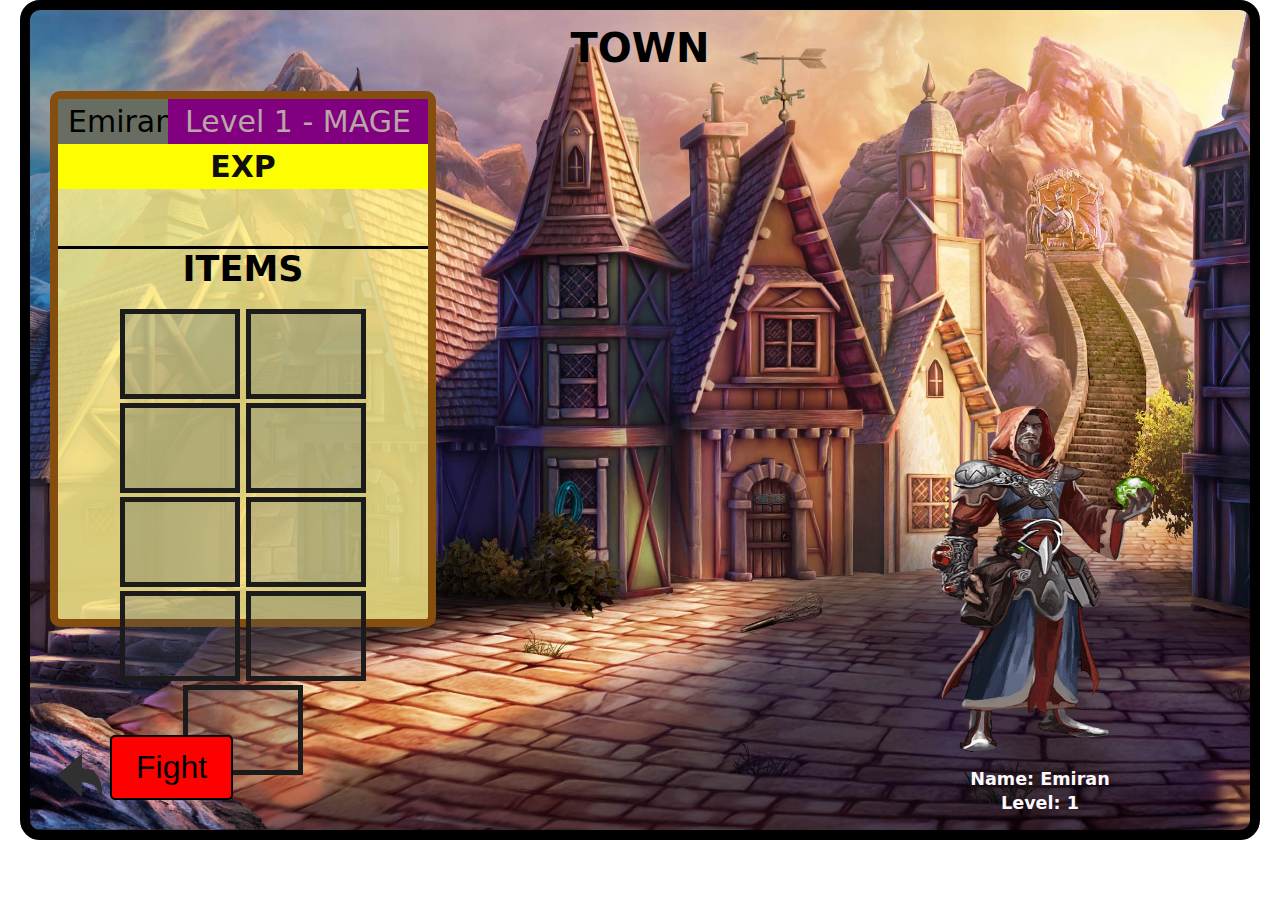
==== mage-town.html @ 9c837e9c "Add files via upload" ====
<!DOCTYPE html>
<html lang="en">
<head>
    <meta charset="UTF-8">
    <meta http-equiv="X-UA-Compatible" content="IE=edge">
    <meta name="viewport" content="width=device-width, initial-scale=1.0">
    <title>Mage Town</title>
    <link rel="stylesheet" href="app.css">
    <style>
        #conteiner{
            width: 1220px;
            height: 820px;
            background-image: url(Photos/Town/mage-town2.jpg);
            background-repeat: no-repeat;
            background-size: cover;
        }
        #mage-town-container{
            padding: 20px;
            display: flex;
            justify-content: space-between;
            text-align: center;
        }
        #mage-container{
            text-align: center;
            margin-top: 300px;
            margin-right: 50px;
        }
        #mage-image{
            width: 280px;
            height: 370px;
        }
        #mage-container p{
            font-weight: bold;
            color: rgb(252, 249, 253);
        }
        .name-level{
            display: inline-block;
        }
        #character-name{
            background-color: rgb(104, 109, 97);
            color: black;
            padding: 5px 10px;
            font-size: 30px;
            width: 90px;
            font-weight: 500;
        }
        #character-level-class{
            background-color: purple;
            color: rgb(185, 166, 166);
            padding: 5px 10px;
            font-size: 30px;
            width: 240px;
        }
        #character-information{
            border: 8px solid #854e0e;
            background-color:#fef08ad0;
            border-radius: 10px;
            width:370px;
            height: 520px;
        }
        .exp{
            background-color: #FDFF00;
            color: rgb(15, 15, 15);
            padding: 5px 10px;
            font-size: 30px;
            text-align: center;
            font-weight: bold;
        }
        .item-bar{
            display: inline-block;
            border: 5px solid rgb(27, 27, 27);
            width: 110px;
            height: 80px;
            background-color: #47556944;
        }
        
        #activation-container{
            height: 200px;
            display: inline-block;
        }
        
        #fight:hover{
            background-color: darkred;
        }
        #fight a{
            text-decoration: none;
            font-size: 40px;
            color: black;
        }
        .position-left{
            display: flex;
            flex-direction: column;
            justify-content: space-between;
        }
    </style>
</head>
<body>
    <div id="conteiner">
        <h1 style="text-align:center ; margin-top:15px; font-size: 40px;">TOWN</h1>
        <div id="mage-town-container">
            <div class="position-left">
                <div id="character-information">
                    <div class="name-level" id="character-name">Emiran</div><div class="name-level" id="character-level-class">Level 1 - MAGE</div>
                    <div class="exp">EXP</div>
                    <br><br><br> <div style="height:3px; background-color:black ;"></div>
                    <div>
                        <h3 style="font-weight:600;">ITEMS</h3>
                    <div class="item-bar"></div>
                    <div class="item-bar"></div>
                    <div class="item-bar"></div>
                    <div class="item-bar"></div>
                    <div class="item-bar"></div>
                    <div class="item-bar"></div>
                    <div class="item-bar"></div>
                    <div class="item-bar"></div>
                    <div class="item-bar"></div>
                    </div>
                
                </div>
                <div style="display: flex;">
                    <a href="mage-page.html" id="back-link"><img src="Photos/back homepage.png" alt="back-home-page" id="back"> </a>
                    <div ><button id="fight">Fight</button></div>
                </div>
            </div>
            


            <div id="mage-container">
                <img id="mage-image" src="Photos/png-transparent-drakensang-online-drakensang-the-dark-eye-mu-online-monster-hunter-freedom-browser-game-mage-game-fictional-character-quest-thumbnail-removebg-preview.png" alt="Warrior" height="">
                <p>Name: Emiran</p>
                <p>Level: 1</p>
            </div>
            <div id="chapters" style="display:none ;">
                <div class="div-level>"><button>Level 1</button> </div>
                <div class="div-level>"><button>Level 2</button> </div>
                <div class="div-level>"><button>Level 3</button> </div>
                <div class="div-level>"><button>Level 4</button> </div>
                <div class="div-level>"><button>Level 5</button> </div>
                <div class="div-level>"><button>Level 6</button> </div>
                <div class="div-level>"><button>Level 7</button> </div>
                <div class="div-level>"><button>Level 8</button> </div>
                <div class="div-level>"><button>Level 9</button> </div>
                <div class="div-level>"><button>Level 10</button> </div>
                <div class="div-level>"><button>Level 11</button> </div>
                <div class="div-level>"><button>Level 12</button> </div>
                <div class="div-level>"><button>Level 13</button> </div>
                <div class="div-level>"><button>Level 14</button> </div>
                <div class="div-level>"><button>Level 15</button> </div>
                <button id="close-level-page">X</button>
            </div>
        </div>
        <script src="indx.js"></script>
    </div>  
</body>
</html>
---- app.css ----
@import url('https://fonts.googleapis.com/css2?family=Shadows+Into+Light&display=swap');
@import url('https://fonts.googleapis.com/css2?family=Creepster&display=swap');

*{
    margin:0;
    padding: 0;
}

body{
    font-family: system-ui, -apple-system, BlinkMacSystemFont, 'Segoe UI', Roboto, Oxygen, Ubuntu, Cantarell, 'Open Sans', 'Helvetica Neue', sans-serif;
}

#game-name{
    text-align: center;
    margin-top: 50px;
    margin-bottom: 30px;
    font-size: 85px;

}
#game-span{
    font-family: 'Creepster', cursive;
    font-size: 85px;
    color: green;
}

#conteiner{
    position: relative;
     margin: auto;
     width: 1200px;
     border: 10px solid black;
     border-radius: 20px;
     background-color:#fb923c;
}
#form-conteiner{
    padding: 40px 40px;
    text-align: center;
}
#classes{
    display: flex;
    justify-content: space-around;
}
#classes div{
    flex-direction: row;
    justify-content: space-around;
    width: 300px;
    height: 390px;
}
#classes a{
    color:white;
    font-size: 27px;
    text-decoration: none;
    font-weight: 700;
}
#classes a:hover{
    text-shadow: 0 0 10px snow;
    font-size: 36px;
}
h3{
    font-size: 35px;
    margin-bottom: 20px;
}

#warrior{
    margin-top: 10px;
    display: block;
    width: 300px;
    height: 300px;
}
#rogue{
    margin-top: 35.5px;
    display: block;
    margin-left: 33px;
    width: 230px;
    height: 270px;
}
#mage{
    margin-top: 17px;
    display: block;
    margin-left: 20px;
    width: 290px;
    height: 290px;
}
p{
    font-size: 110%;
    color:honeydew;
    font-weight: 400;
    margin-top: 4px;
}
span{
    font-size: 30px;
    font-weight: 500;
    color: blue;
}
#button-a{
    text-decoration: none;
}
.try-button{
    border: 2px solid black;
    text-align: center;
    border-radius: 5px;
    height: 40px;
    width: 140px;
    background-color: red;
    padding: 14px 28px;
    margin:auto;
}
.try-button a{
    text-decoration: none;
    font-size: 30px;
    color: black;
}
#back-home-page{
    width: auto;
}
#back{
    display: inline-block;
    height: 60px;
    width: 60px;
}
#back-link{
    padding-top: 14px;
}
#fight{
    display: inline-block;
    border: 2px solid black;
    font-size: 200%;
    border-radius: 5px;
    background-color: red;
    padding: 12px 24px;
}
#chapters{
    position: absolute;
    top: 100px;
    left: 240px;
    width: 700px;
    height: 650px;
    display: flex;
    justify-content: space-around;
    flex-wrap: wrap;
    border: 10px solid black;
    border-radius: 10px;
    background-color:rgb(209, 183, 66);
}
#chapters :nth-child(5n) button{
    background-color: rgb(85, 9, 9);
}
#chapters div{
    display: inline-block;
    width: 200px;
    height: 100px;
    margin-top: 10px;
}
#chapters button{
    padding: 20px;
    width: 195.22px;
    font-size: 2.5em;
    background-color:#555555;
    color: white;
}
#chapters button:hover{
    background-color: green;
    cursor: pointer;
}
#chapters button:active{
    background-color: darkgreen;
}
#chapters #close-level-page{
    height: auto;
    width: auto;
    padding: 10px;
    font-size:100%;
    position: absolute;
    right: -44px;
    top: -5px;
    background-color: red;
    color: white;
}
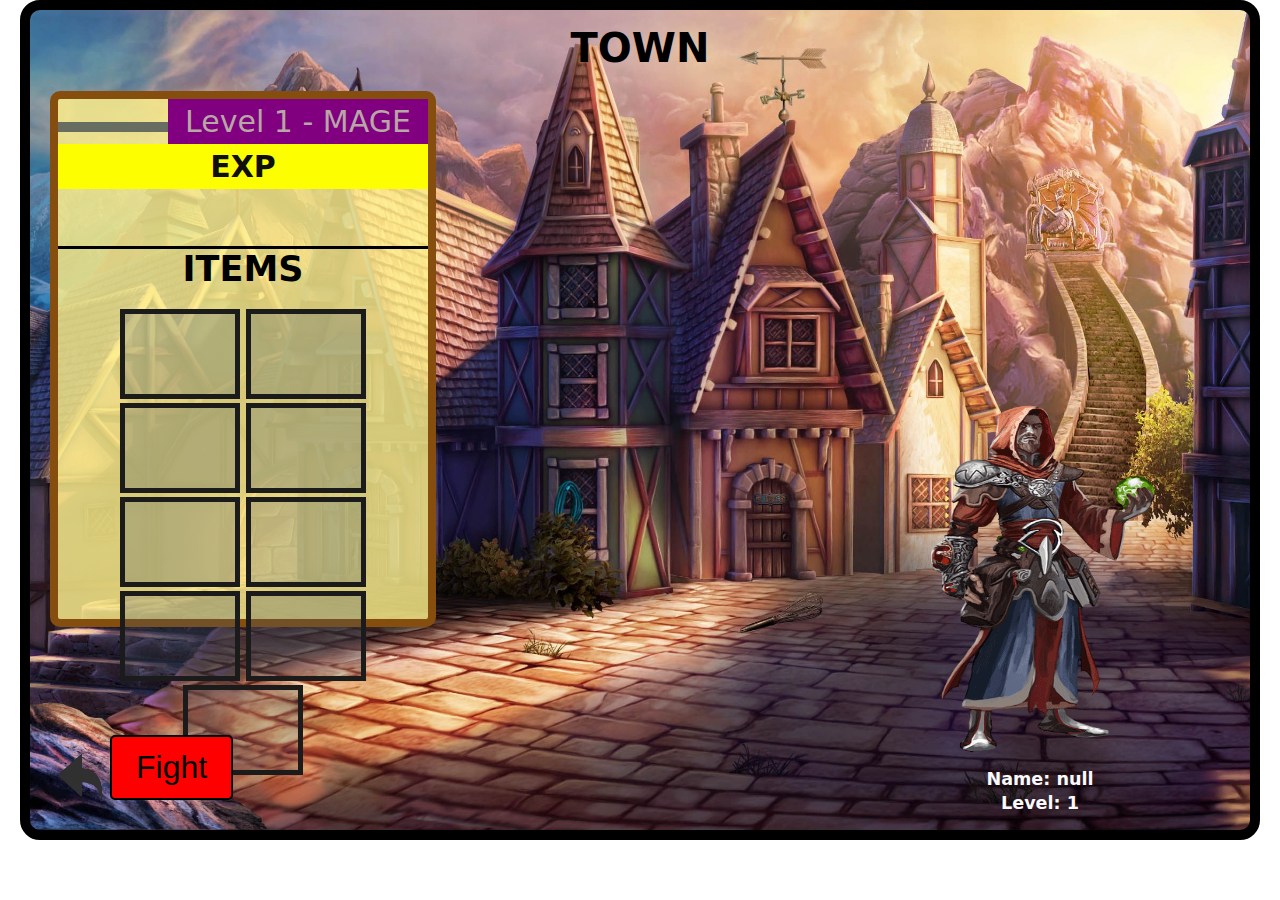
==== commit 4eba2d8d: "Add files via upload" ====
--- a/mage-town.html
+++ b/mage-town.html
@@ -127,7 +127,7 @@
 
             <div id="mage-container">
                 <img id="mage-image" src="Photos/png-transparent-drakensang-online-drakensang-the-dark-eye-mu-online-monster-hunter-freedom-browser-game-mage-game-fictional-character-quest-thumbnail-removebg-preview.png" alt="Warrior" height="">
-                <p>Name: Emiran</p>
+                <p id="player">Name: Emiran</p>
                 <p>Level: 1</p>
             </div>
             <div id="chapters" style="display:none ;">
--- a/app.css
+++ b/app.css
@@ -142,7 +142,13 @@
     background-color:rgb(209, 183, 66);
 }
 #chapters :nth-child(5n) button{
-    background-color: rgb(85, 9, 9);
+    background-color: rgb(202, 13, 13);
+}
+#chapters :nth-child(5n) button:hover{
+    background-color: darkred;
+}
+#chapters :nth-child(5n) button:active{
+    background-color: rgb(83, 8, 8);
 }
 #chapters div{
     display: inline-block;
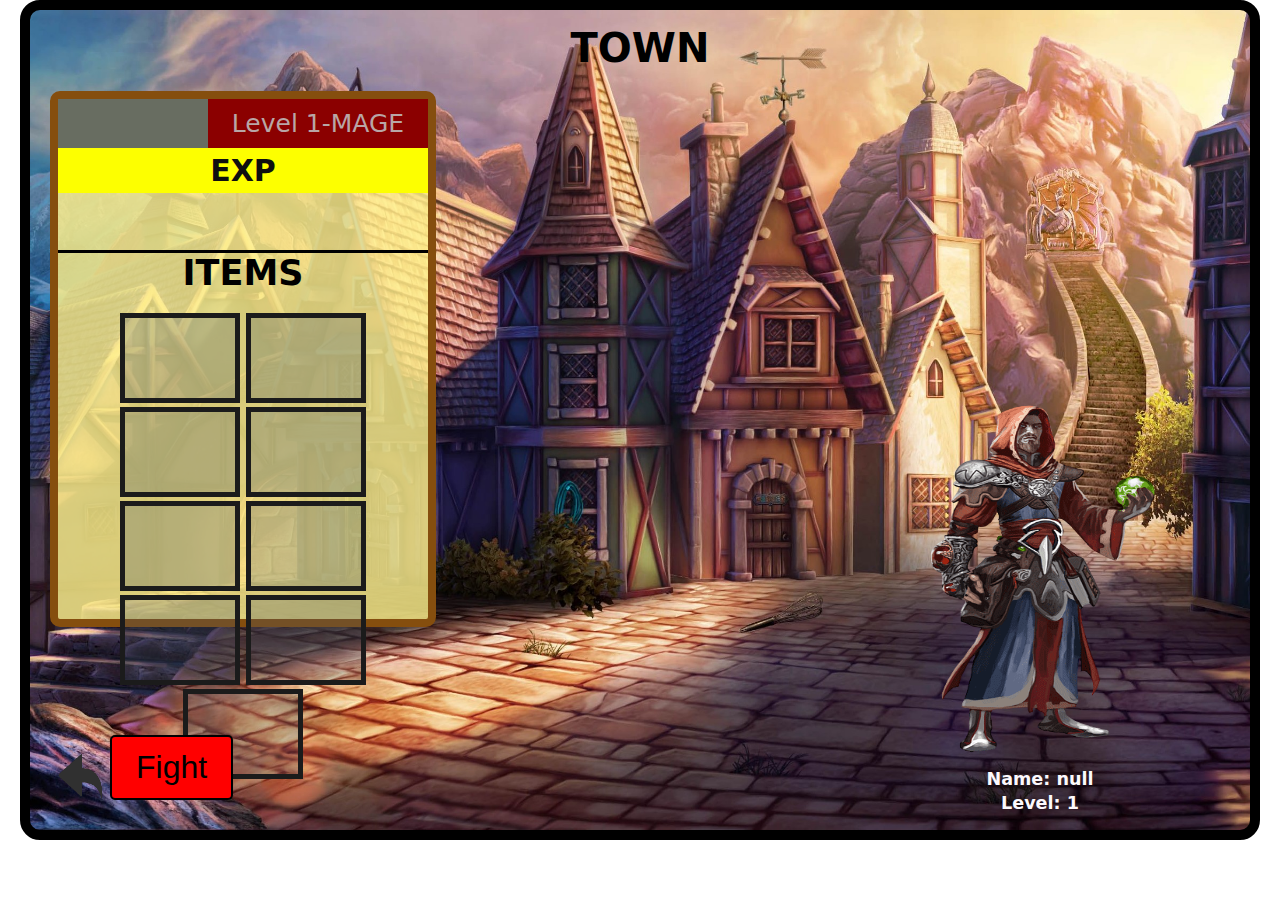
==== commit b1535e71: "Add files via upload" ====
--- a/mage-town.html
+++ b/mage-town.html
@@ -39,17 +39,17 @@
         #character-name{
             background-color: rgb(104, 109, 97);
             color: black;
-            padding: 5px 10px;
-            font-size: 30px;
-            width: 90px;
+            padding: 10px 10px;
+            font-size: 25px;
+            width: 130px;
             font-weight: 500;
         }
         #character-level-class{
-            background-color: purple;
+            background-color: darkred;
             color: rgb(185, 166, 166);
-            padding: 5px 10px;
-            font-size: 30px;
-            width: 240px;
+            padding: 10px 10px;
+            font-size: 25px;
+            width: 200px;
         }
         #character-information{
             border: 8px solid #854e0e;
@@ -100,7 +100,9 @@
         <div id="mage-town-container">
             <div class="position-left">
                 <div id="character-information">
-                    <div class="name-level" id="character-name">Emiran</div><div class="name-level" id="character-level-class">Level 1 - MAGE</div>
+                    <div style="display:flex; ">
+                        <div class="name-level" id="character-name">Emiran</div><div class="name-level" id="character-level-class">Level 1-MAGE</div>
+                    </div>
                     <div class="exp">EXP</div>
                     <br><br><br> <div style="height:3px; background-color:black ;"></div>
                     <div>
